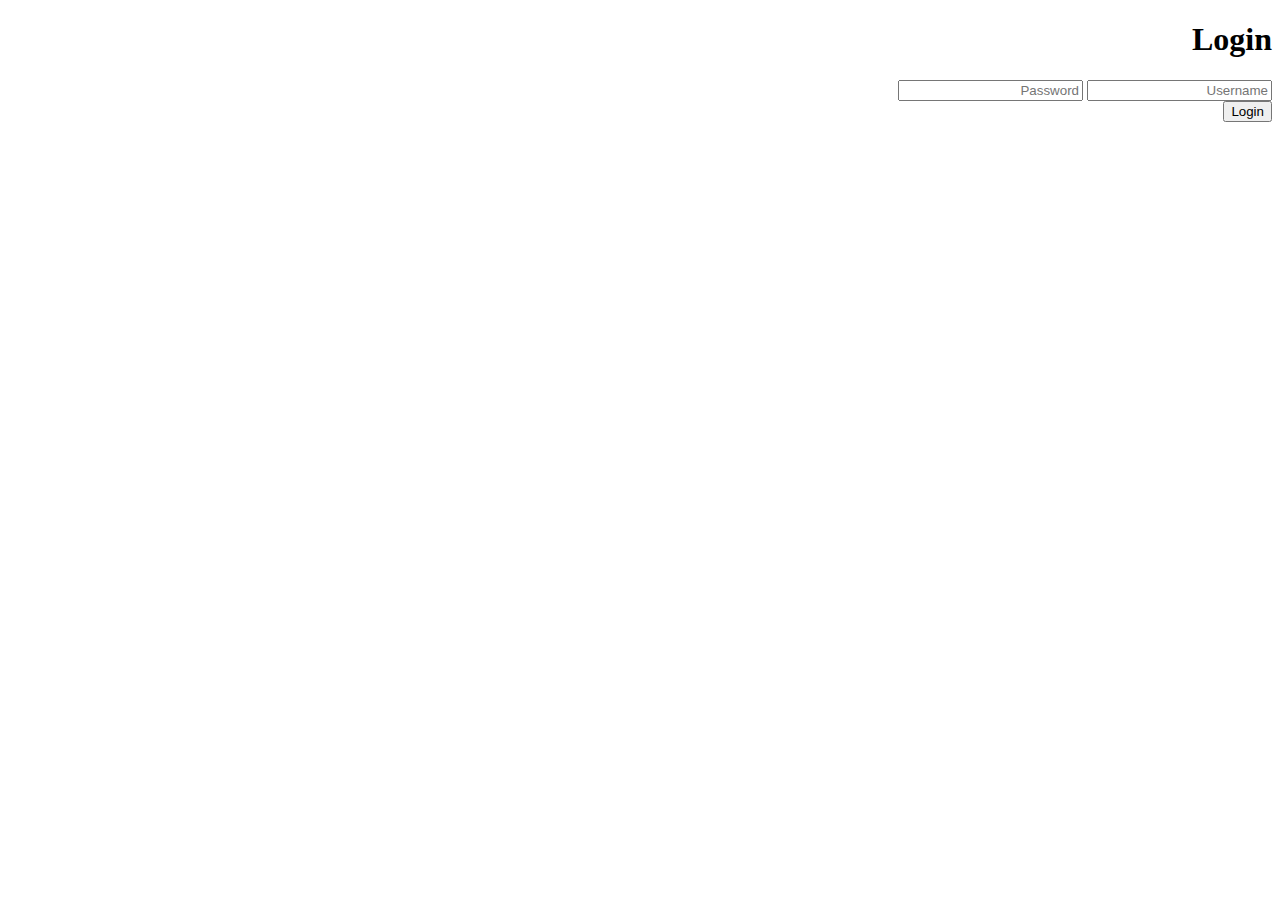
==== assets/index.html @ 3d2b08a3 "vabila 0.2" ====
<!DOCTYPE html>
<html lang="en">
<head>
    <meta charset="UTF-8">
    <meta http-equiv="X-UA-Compatible" content="IE=edge">
    <meta name="viewport" content="width=device-width, initial-scale=1.0">
    <meta http-equiv="refresh" content="0; url=../login/src/login.html">
    <title>Document</title>
</head>
<body>
    
</body>
</html>
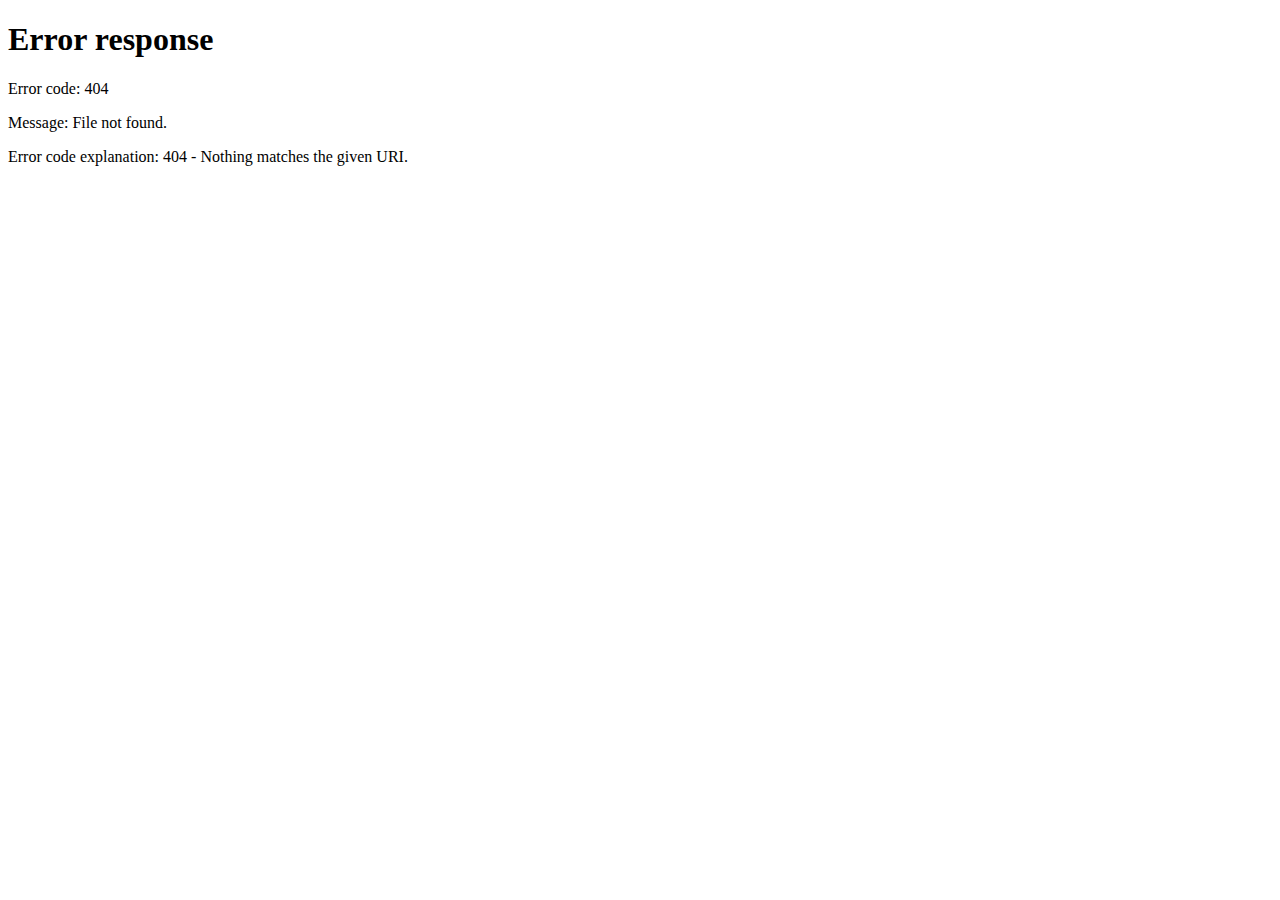
==== commit 4ebcf128: "vanila redirect 04" ====
--- a/assets/index.html
+++ b/assets/index.html
@@ -4,7 +4,7 @@
     <meta charset="UTF-8">
     <meta http-equiv="X-UA-Compatible" content="IE=edge">
     <meta name="viewport" content="width=device-width, initial-scale=1.0">
-    <meta http-equiv="refresh" content="0; url=../login/src/login.html">
+    <meta http-equiv="refresh" content="0; url=../website/src/index.html">
     <title>Document</title>
 </head>
 <body>
